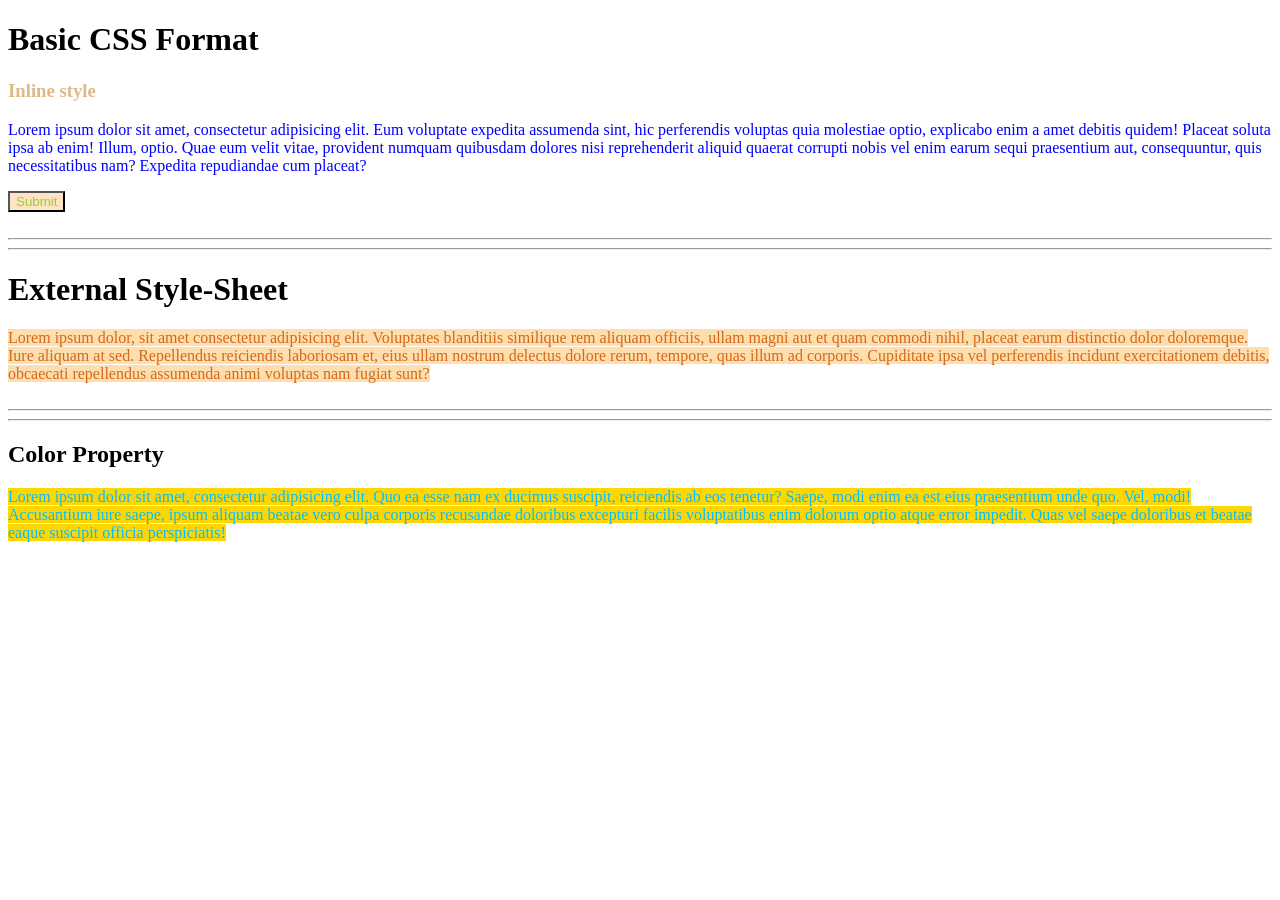
==== Class-1/index.html @ 4c3fafc7 "color and background color property" ====
<!DOCTYPE html>
<html lang="en">
<head>
    <meta charset="UTF-8">
    <meta name="viewport" content="width=device-width, initial-scale=1.0">
    <title>Class-1 CSS</title>
    <link rel="stylesheet" href="style.css">
</head>
<body>

    <h1>Basic CSS Format</h1>
    
    <h3 style="color: burlywood;">Inline style</h3>
    <p style="color: blue;">Lorem ipsum dolor sit amet, consectetur adipisicing elit. Eum voluptate expedita assumenda sint, hic perferendis voluptas quia molestiae optio, explicabo enim a amet debitis quidem! Placeat soluta ipsa ab enim!
    Illum, optio. Quae eum velit vitae, provident numquam quibusdam dolores nisi reprehenderit aliquid quaerat corrupti nobis vel enim earum sequi praesentium aut, consequuntur, quis necessitatibus nam? Expedita repudiandae cum placeat?</p>
    <button style="color: yellowgreen; background-color: bisque;"> Submit </button>
<br>
<br>
<hr>
<hr>



    <h1> External Style-Sheet</h1>
    <p1>Lorem ipsum dolor, sit amet consectetur adipisicing elit. Voluptates blanditiis similique rem aliquam officiis, ullam magni aut et quam commodi nihil, placeat earum distinctio dolor doloremque. Iure aliquam at sed.
    Repellendus reiciendis laboriosam et, eius ullam nostrum delectus dolore rerum, tempore, quas illum ad corporis. Cupiditate ipsa vel perferendis incidunt exercitationem debitis, obcaecati repellendus assumenda animi voluptas nam fugiat sunt?</p1>


<br>
<br>
<hr>
<hr>



    <h2>Color Property</h2>
    <p2>Lorem ipsum dolor sit amet, consectetur adipisicing elit. Quo ea esse nam ex ducimus suscipit, reiciendis ab eos tenetur? Saepe, modi enim ea est eius praesentium unde quo. Vel, modi!
    Accusantium iure saepe, ipsum aliquam beatae vero culpa corporis recusandae doloribus excepturi facilis voluptatibus enim dolorum optio atque error impedit. Quas vel saepe doloribus et beatae eaque suscipit officia perspiciatis!</p2>
    
   


</body>
</html>
---- Class-1/style.css ----
p1 {
    color: chocolate;
    background-color: navajowhite;
}

p2 {
    color:deepskyblue;
    background-color:gold;
}
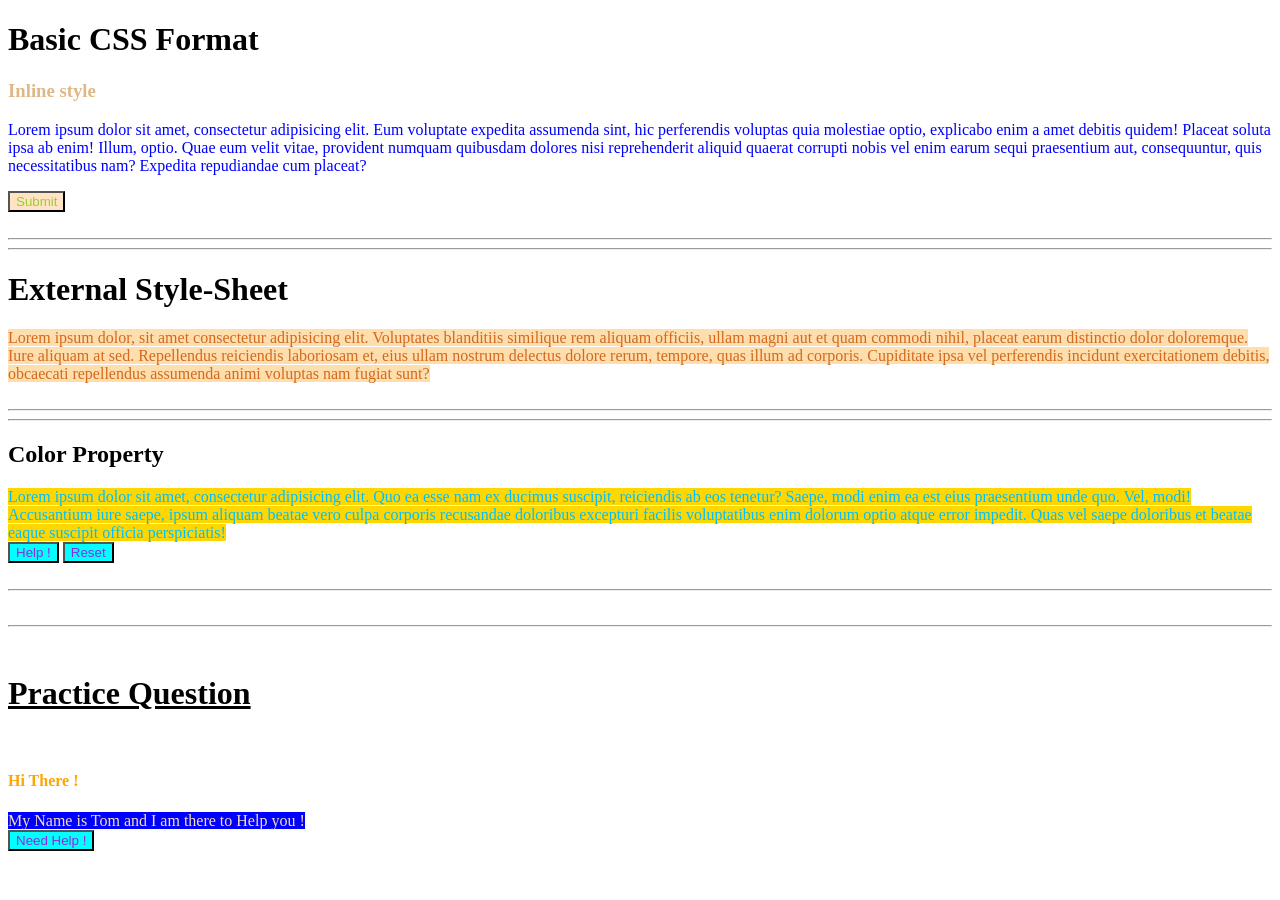
==== commit e22ba09e: "practice Set 1" ====
--- a/Class-1/index.html
+++ b/Class-1/index.html
@@ -36,9 +36,21 @@
     <h2>Color Property</h2>
     <p2>Lorem ipsum dolor sit amet, consectetur adipisicing elit. Quo ea esse nam ex ducimus suscipit, reiciendis ab eos tenetur? Saepe, modi enim ea est eius praesentium unde quo. Vel, modi!
     Accusantium iure saepe, ipsum aliquam beatae vero culpa corporis recusandae doloribus excepturi facilis voluptatibus enim dolorum optio atque error impedit. Quas vel saepe doloribus et beatae eaque suscipit officia perspiciatis!</p2>
-    
-   
+        <br> 
+        
+    <button> Help ! </button>
+    <button> Reset </button>
+
+<br>
+<br>
+<hr><br>
+<hr><br>
 
 
+    <h1><u><b>Practice Question</b></u></h1>
+    <br>
+    <h4>Hi There !</h4>
+    <p3>My Name is Tom and I am there to Help you !</p3> <br>
+    <button> Need Help ! </button>
 </body>
 </html>
--- a/Class-1/style.css
+++ b/Class-1/style.css
@@ -8,3 +8,22 @@
     color:deepskyblue;
     background-color:gold;
 }
+
+button {
+    color:blueviolet;
+    background-color:cyan;
+}
+
+h4 {
+    color: orange;
+}
+
+p3 {
+    color: wheat;
+    background-color: blue;
+}
+
+button1 {
+    color: white;
+    background-color: black;
+}
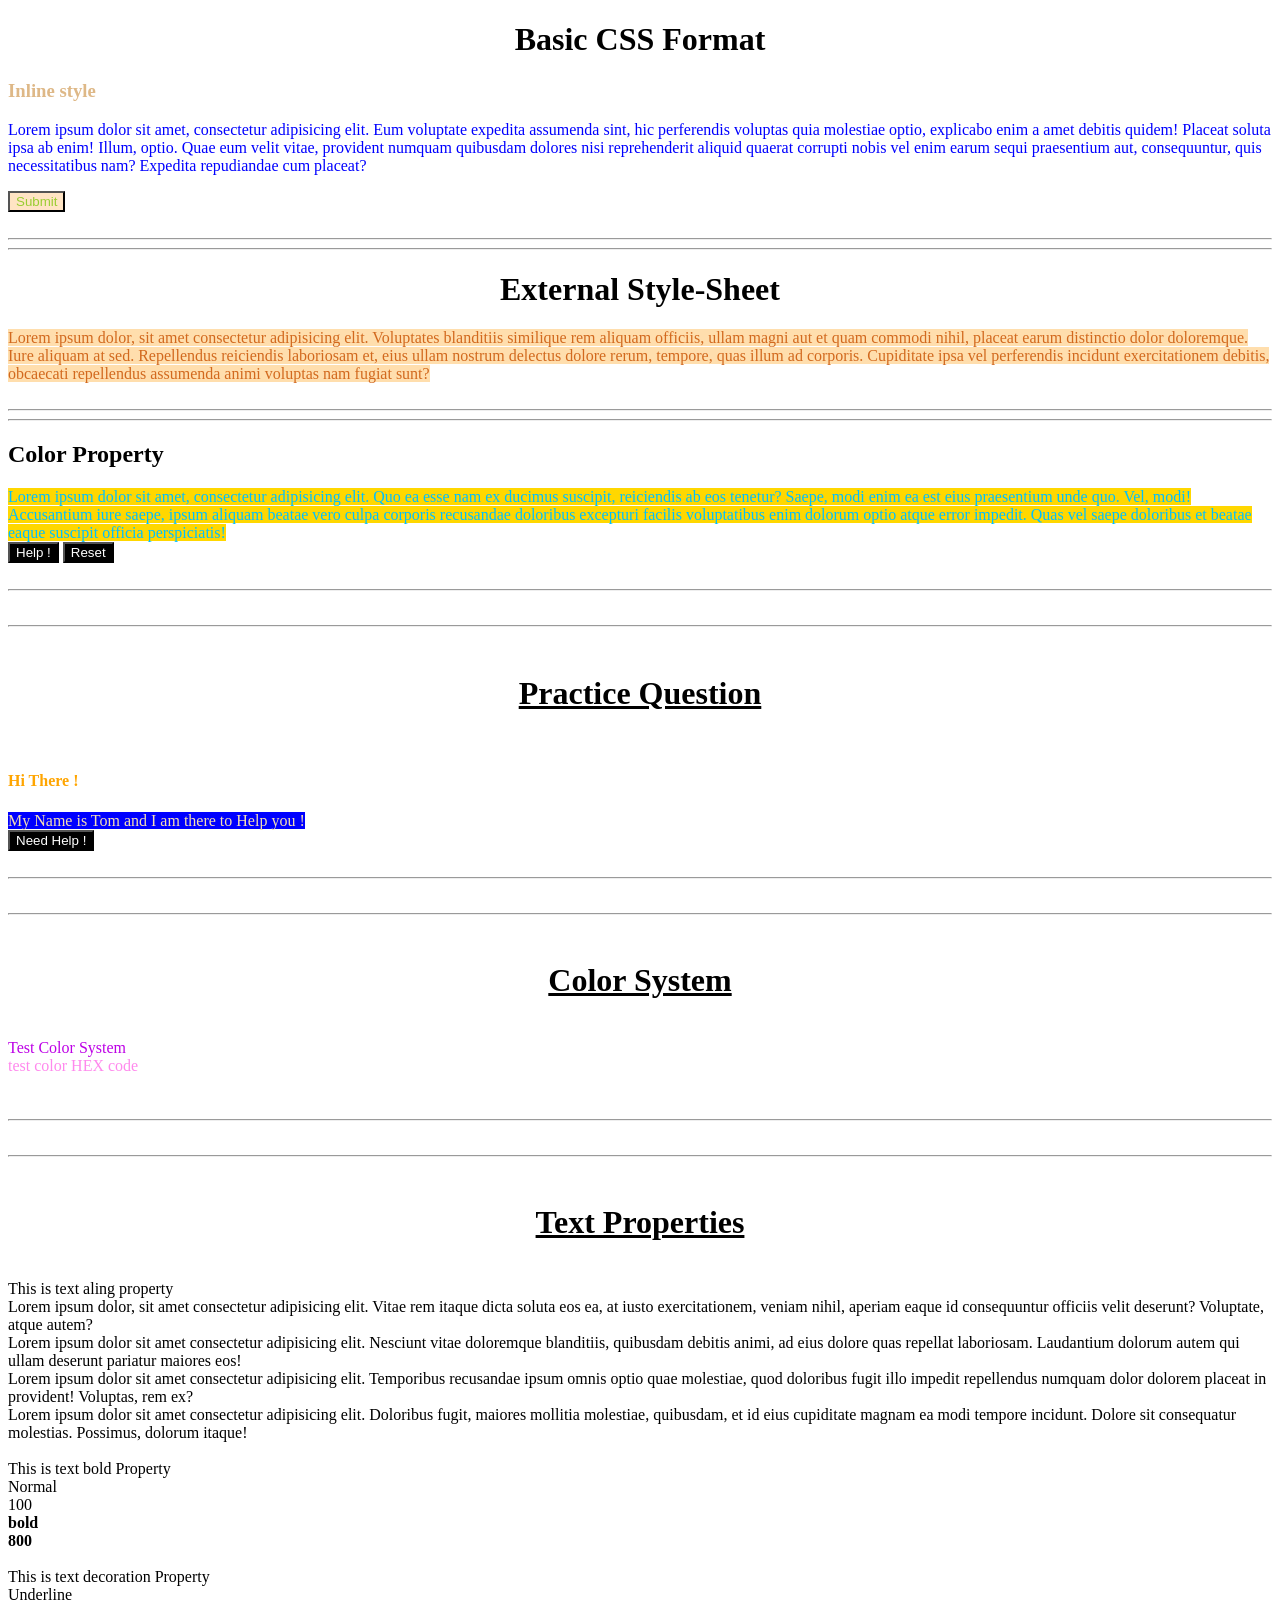
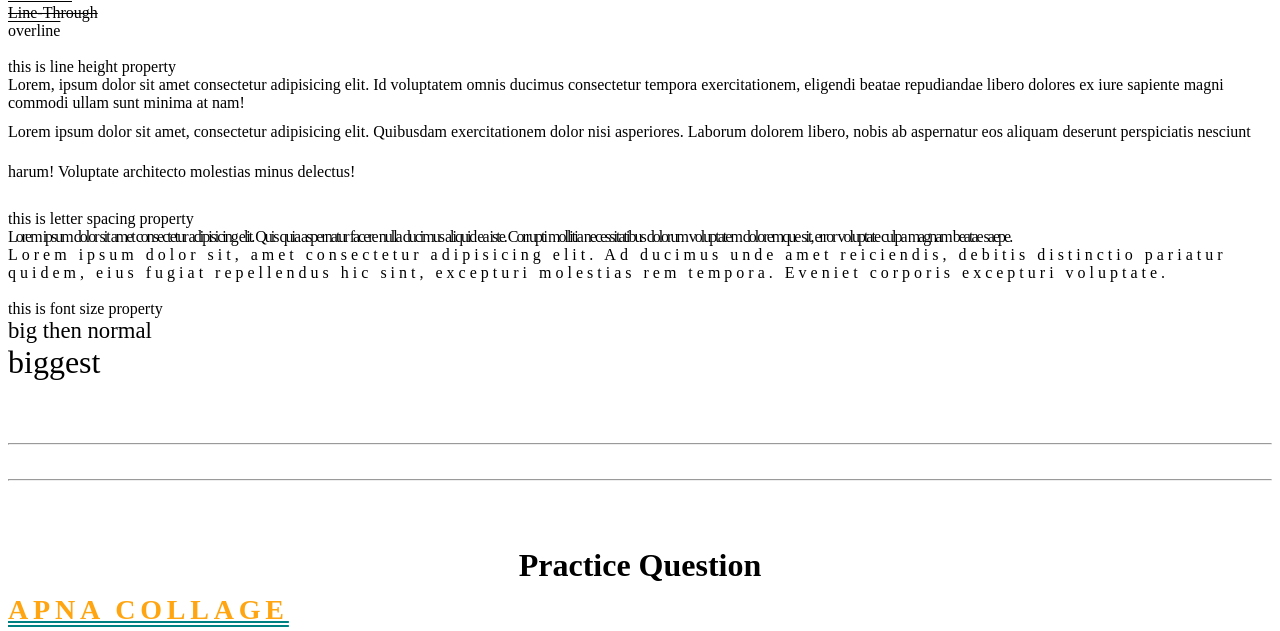
==== commit 34d8924f: "Practice Set 2" ====
--- a/Class-1/index.html
+++ b/Class-1/index.html
@@ -52,5 +52,68 @@
     <h4>Hi There !</h4>
     <p3>My Name is Tom and I am there to Help you !</p3> <br>
     <button> Need Help ! </button>
+
+
+    <br>
+<br>
+<hr><br>
+<hr><br>
+
+
+    <h1><u><b>Color System</b></u></h1>
+
+    <br>
+    <p5>Test Color System</p5> 
+    <br>
+    <p6>test color HEX code</p6>
+    <br>
+
+    <br>
+<br>
+<hr><br>
+<hr><br>
+
+
+    <h1><u><b>Text Properties</b></u></h1>
+    <br>
+    <p7>This is text aling property</p7> <br>
+    <p13>Lorem ipsum dolor, sit amet consectetur adipisicing elit. Vitae rem itaque dicta soluta eos ea, at iusto exercitationem, veniam nihil, aperiam eaque id consequuntur officiis velit deserunt? Voluptate, atque autem?</p13> <br>
+    <p14>Lorem ipsum dolor sit amet consectetur adipisicing elit. Nesciunt vitae doloremque blanditiis, quibusdam debitis animi, ad eius dolore quas repellat laboriosam. Laudantium dolorum autem qui ullam deserunt pariatur maiores eos!</p14><br>
+    <p15>Lorem ipsum dolor sit amet consectetur adipisicing elit. Temporibus recusandae ipsum omnis optio quae molestiae, quod doloribus fugit illo impedit repellendus numquam dolor dolorem placeat in provident! Voluptas, rem ex?</p15> <br>
+    <p16>Lorem ipsum dolor sit amet consectetur adipisicing elit. Doloribus fugit, maiores mollitia molestiae, quibusdam, et id eius cupiditate magnam ea modi tempore incidunt. Dolore sit consequatur molestias. Possimus, dolorum itaque!</p16><br>
+    <br>
+    <p8>This is text bold Property</p8> <br>
+    <p17>Normal</p17> <br>
+    <p18>100</p18> <br>
+    <p19>bold</p19> <br>
+    <p20>800</p20> <br>
+    <br>
+    <p9>This is text decoration Property</p9> <br>
+    <p21>Underline</p21> <br>
+    <p22>Line-Through</p22> <br>
+    <p23>overline</p23> <br>
+    <br>
+    <p10>this is line height property</p10> <br>
+    <p24>Lorem, ipsum dolor sit amet consectetur adipisicing elit. Id voluptatem omnis ducimus consectetur tempora exercitationem, eligendi beatae repudiandae libero dolores ex iure sapiente magni commodi ullam sunt minima at nam!</p24> <br>
+    <p25> Lorem ipsum dolor sit amet, consectetur adipisicing elit. Quibusdam exercitationem dolor nisi asperiores. Laborum dolorem libero, nobis ab aspernatur eos aliquam deserunt perspiciatis nesciunt harum! Voluptate architecto molestias minus delectus!</p25> <br>
+    <br>
+    <p11>this is letter spacing property</p11> <br>
+    <p26>Lorem ipsum dolor sit amet consectetur adipisicing elit. Quis quia aspernatur facere nulla ducimus aliquid ea iste. Corrupti mollitia necessitatibus dolorum voluptatem doloremque sit, error voluptate culpa magnam beatae saepe.</p26> <br>
+    <p27> Lorem ipsum dolor sit, amet consectetur adipisicing elit. Ad ducimus unde amet reiciendis, debitis distinctio pariatur quidem, eius fugiat repellendus hic sint, excepturi molestias rem tempora. Eveniet corporis excepturi voluptate.</p27> <br>
+    <br>
+    <p12>this is font size property</p12> <br>
+    <p28> big then normal</p28> <br>
+    <p29> biggest</p29> <br>
+        <br>
+        <br>
+        <br>
+        <hr> <br>
+        <hr> <br>
+        <br>
+
+    <h1> Practice Question</h1>
+
+    <p30>Apna Collage</p30>
+
 </body>
 </html>
--- a/Class-1/style.css
+++ b/Class-1/style.css
@@ -23,7 +23,100 @@
     background-color: blue;
 }
 
-button1 {
+button {
     color: white;
     background-color: black;
+}
+
+p5 {
+    color: rgb(189, 0, 230 );
+}
+
+p6 {
+    color: #ff89ed;
+}
+
+p13 {
+    text-align: end;
+}
+
+p14 {
+    text-align: start;
+}
+
+p15 {
+    text-align: center;
+}
+
+p16 {
+    text-align: justify;
+}
+
+h1 {
+    text-align: center;
+}
+
+p17 {
+    font-weight: normal;
+}
+
+p18 {
+    font-weight: 100;
+}
+
+p19 {
+    font-weight: bold;
+}
+
+p20 {
+    font-weight: 800;
+}
+
+p21 {
+    text-decoration: underline;
+}
+
+p22 {
+    text-decoration: line-through;
+}
+
+p23 {
+    text-decoration: overline;
+}
+
+p24 {
+    line-height: -2;
+}
+
+p25 {
+    line-height: 2.5;
+}
+
+p26 {
+    letter-spacing: -2px;
+} 
+
+p27 {
+    letter-spacing: 4px;
+}
+
+p28 {
+    font-size: 1.42rem;
+}
+
+p29 {
+
+font-size: 2rem;
+}
+
+p30 {
+    font-family: league spartan;
+    color: #ffa511;
+    text-align: center;
+    font-size: 1.75rem;
+    font-weight: 900;
+    letter-spacing: 0.3rem;
+    line-height: 1.5px;
+    text-decoration: teal double underline;
+    text-transform: uppercase;
 }
